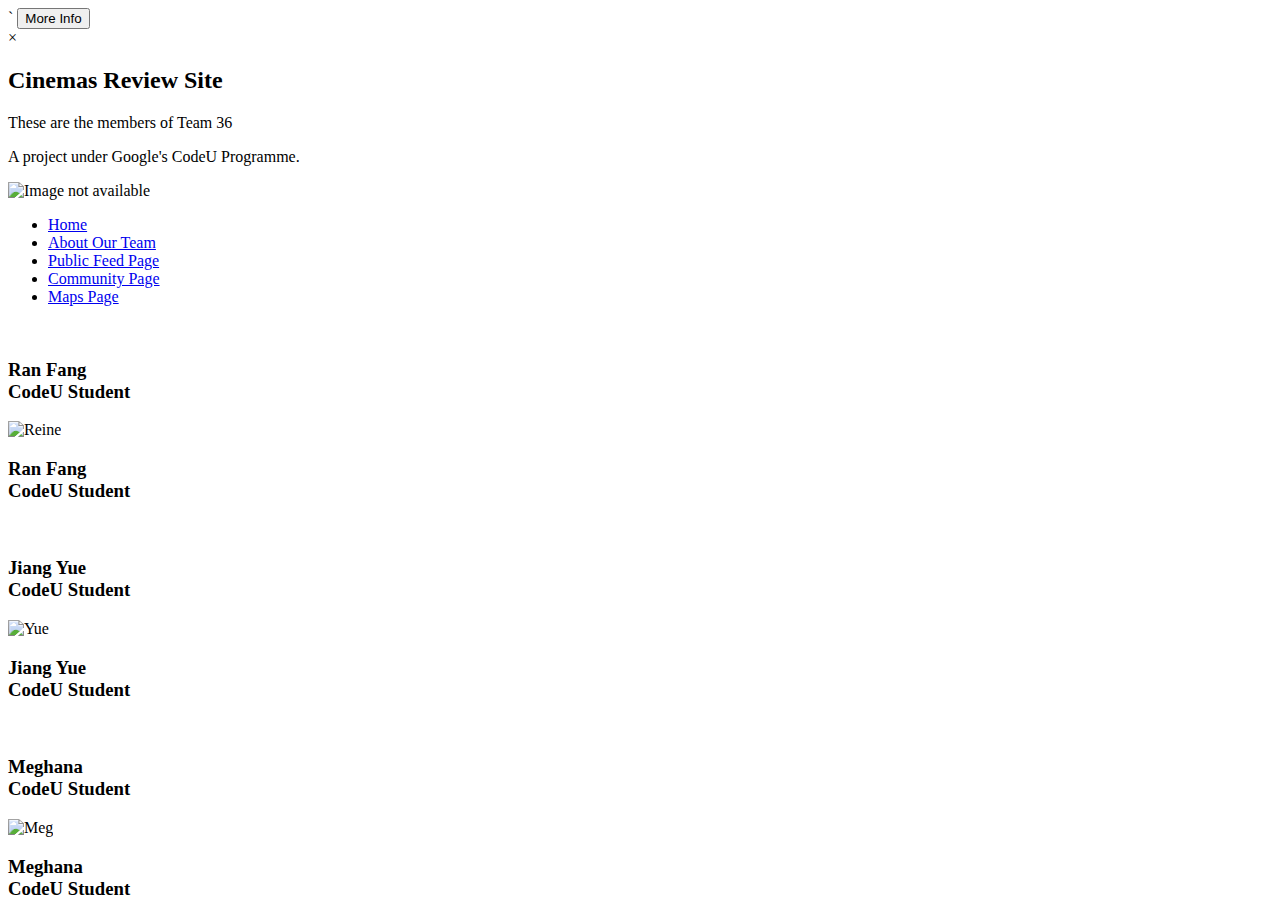
==== src/main/webapp/aboutus.html @ 1d0ca48d "changed UI of aboutus.html page" ====
<!--
Copyright 2019 Google Inc.

Licensed under the Apache License, Version 2.0 (the "License");
you may not use this file except in compliance with the License.
You may obtain a copy of the License at

    http://www.apache.org/licenses/LICENSE-2.0

Unless required by applicable law or agreed to in writing, software
distributed under the License is distributed on an "AS IS" BASIS,
WITHOUT WARRANTIES OR CONDITIONS OF ANY KIND, either express or implied.
See the License for the specific language governing permissions and
limitations under the License.
-->

<!DOCTYPE html>
<html>
<head>
  <meta charset="UTF-8">
  <title>About Us</title>
  <meta name="viewport" content="width=device-width, initial-scale=1, minimum-scale=1, maximum-scale=1">
  <link rel="stylesheet" type="text/css" href="/css/swiper.min.css">
  <link rel="stylesheet" type="text/css" href="/css/aboutus_style.css">
  <link rel="stylesheet" type="text/css" href="/css/moreInfo.css">
  <link rel="stylesheet" type="text/css" href="/css/navbar.css">
  <script type="text/javascript" src='js/main.js'></script>
  <script type = "text/javascript" src="/js/swiper.min.js"></script>
<!--  <script src="js/moreInfo-loader.js"></script>-->
  <!--<script src="js/membersSwiper.js"></script>-->`
</head>
<body>


  <button id="myBtn">More Info</button>
  <!-- The Modal -->
  <div id="myModal" class="modal">
    <!-- Modal content -->
    <div class="modal-content">
      <div class="modal-header">
        <span class="close">&times;</span>
        <h2>Cinemas Review Site</h2>
      </div>
      <div class="modal-body">
        <p>These are the members of Team 36</p>
        <p>A project under Google's CodeU Programme.</p>
      </div>
    </div>
  </div>
  <script src="js/moreInfo-loader.js"></script>

  <header>
    <img src="images/popcornIcon.png" alt="Image not available">
    <nav>
      <ul>
        <li><a href="/">Home</a></li>
        <li><a href="/aboutus.html">About Our Team</a></li>
        <li><a href="/feed.html">Public Feed Page</a></li>
        <li><a href="/community.html">Community Page</a></li>
        <li><a href="/maps.html">Maps Page</a></li>
      </ul>
    </nav>
  </header>
<!--<nav>
  <ul id="navigation">
    <li><a href="/">Home</a></li>
    <li><a href="/aboutus.html">About Our Team</a></li>
    <li><a href="/feed.html">Public Feed Page</a></li>
    <li><a href="/community.html">Community Page</a></li>
  </ul>
</nav>-->
<div class="swiper-container">
  <div class="swiper-wrapper">
    <div class="swiper-slide">
      <div class="imgBx">
        <img src="images/Reine_1.jpg" alt="">
      </div>
      <div class="details">
        <h3>Ran Fang<br><span>CodeU Student</span></h3>
      </div>
    </div>
    <div class="swiper-slide">
      <div class="imgBx">
        <img src="" alt="Reine">
      </div>
      <div class="details">
        <h3>Ran Fang<br><span>CodeU Student</span></h3>
      </div>
    </div>

    <div class="swiper-slide">
      <div class="imgBx">
        <img src="images/Ali_1.jpg" alt="">
      </div>
      <div class="details">
        <h3>Jiang Yue<br><span>CodeU Student</span></h3>
      </div>
    </div>
    <div class="swiper-slide">
      <div class="imgBx">
        <img src="" alt="Yue">
      </div>
      <div class="details">
        <h3>Jiang Yue<br><span>CodeU Student</span></h3>
      </div>
    </div>

    <div class="swiper-slide">
      <div class="imgBx">
        <img src="images/Meg_1.jpg" alt="">
      </div>
      <div class="details">
        <h3>Meghana<br><span>CodeU Student</span></h3>
      </div>
    </div>
    <div class="swiper-slide">
      <div class="imgBx">
        <img src="" alt="Meg">
      </div>
      <div class="details">
        <h3>Meghana<br><span>CodeU Student</span></h3>
      </div>
    </div>
  </div>

  <!-- Add Pagination -->
  <div class="swiper-pagination"></div>
</div>


<script>
  new Swiper('.swiper-container', {
    effect: 'coverflow',
    grabCursor: true,
    centeredSlides: true,
    slidesPerView: 'auto',
    coverflowEffect: {
      rotate: 50,
      stretch: 0,
      depth: 100,
      modifier: 1,
      slideShadows : true,
    },
    pagination: {
      el: '.swiper-pagination',
    },
  });
</script>
<!--<h1>About Our Team</h1>
<h2>Teammate A - Fang Ran (Reine)</h2>
<ul>
  <img src="./images/Reine.jpg" alt="Reine" width="200"
       height="200">
  <li>Summer Feelz: Excited but nervous</li>
  <li>Aspirational Hobby: To be able to write and express myself. </li>
  <li>Ask me About: Art and Music</li>
</ul>
<h2>Teammate B - Jiang Yue</h2>
<ul>
  <img src="./images/Ali.jpg" alt="Ali" width="200"
       height="200">
  <li>Summer Feelz: excited, happy and at ease</li>
  <li>Aspirational Hobby: playing guitar</li>
  <li>Ask me About: weiqi(go)</li>
</ul>
<h2>Teammate C Meghana Narayanan</h2>
<ul>
  <img src ="./images/Meghana.jpg" width="200" height="200">
  <li>Summer Feelz: Motivated, excited, productive</li>
  <li>Aspirational Hobby: Trekking in the Himalayas</li>
  <li>Ask me About: Vegetarianism</li>
</ul>-->
</body>
</html>
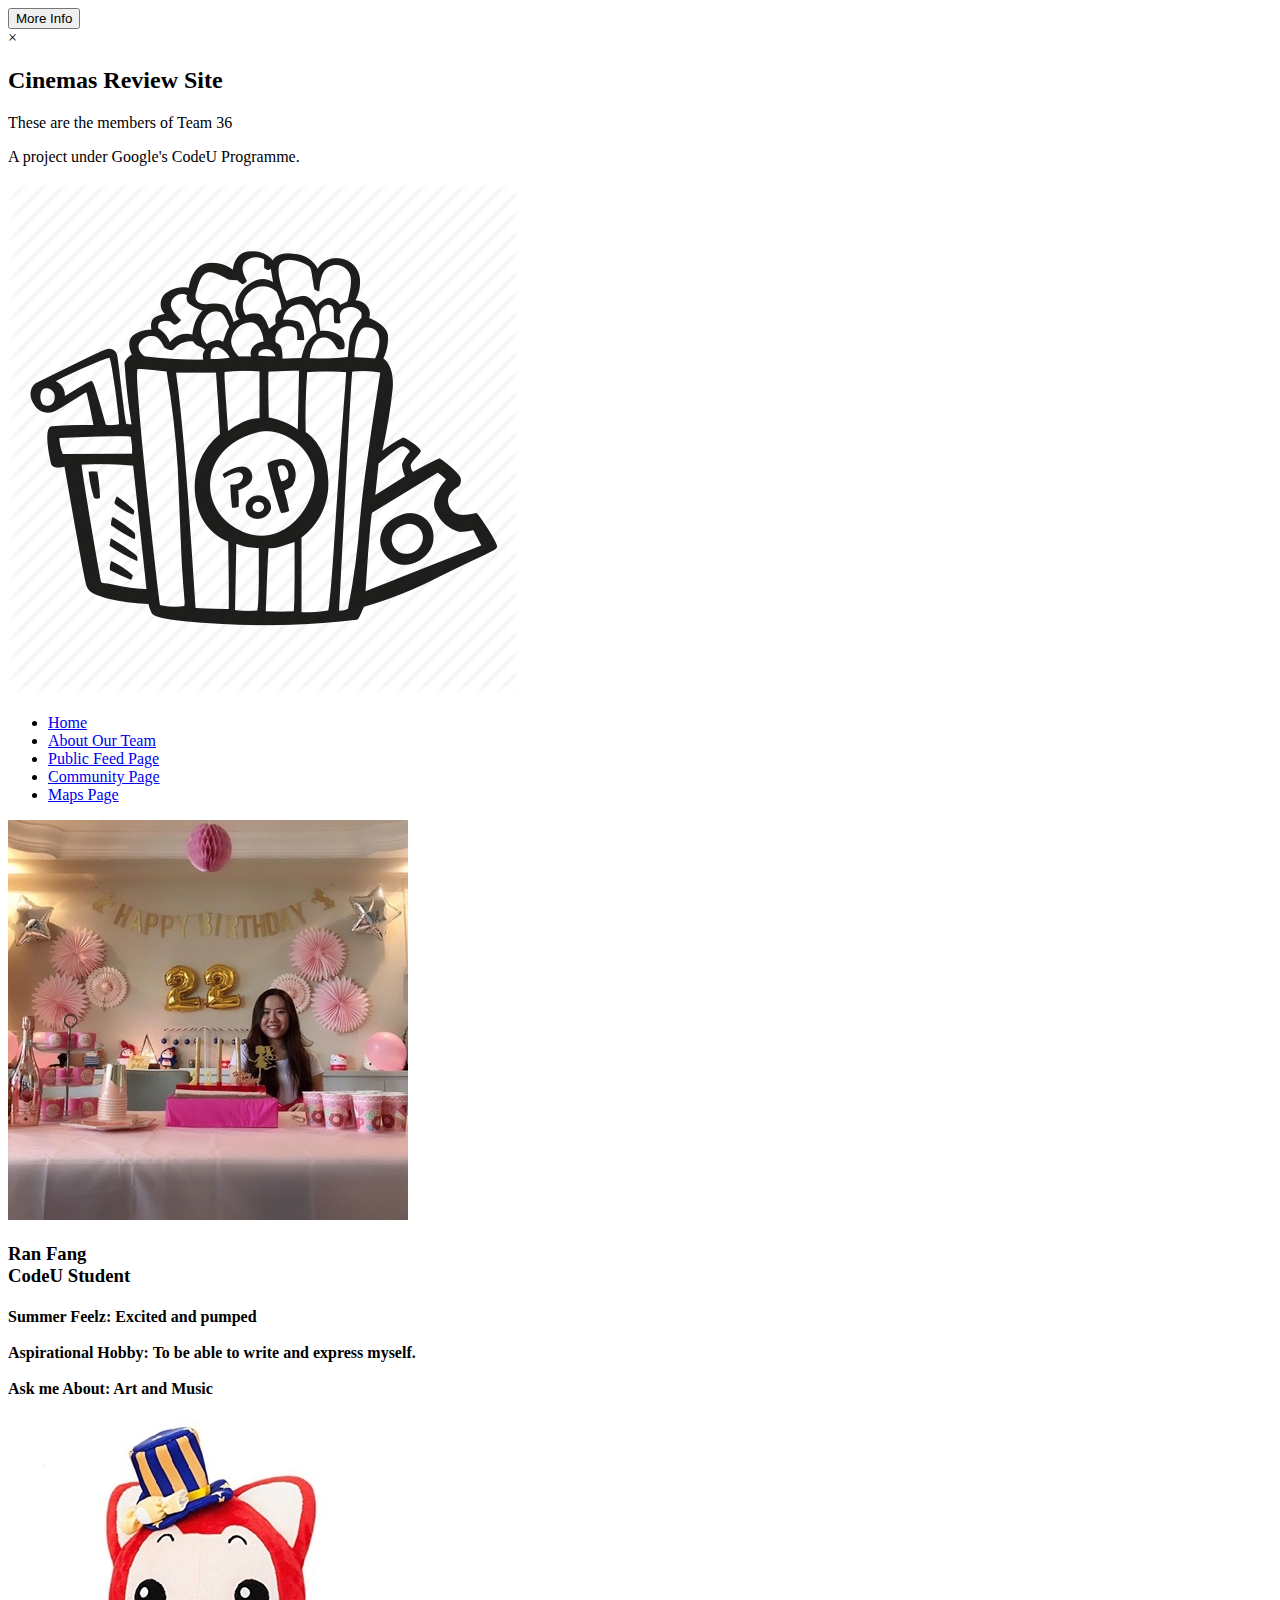
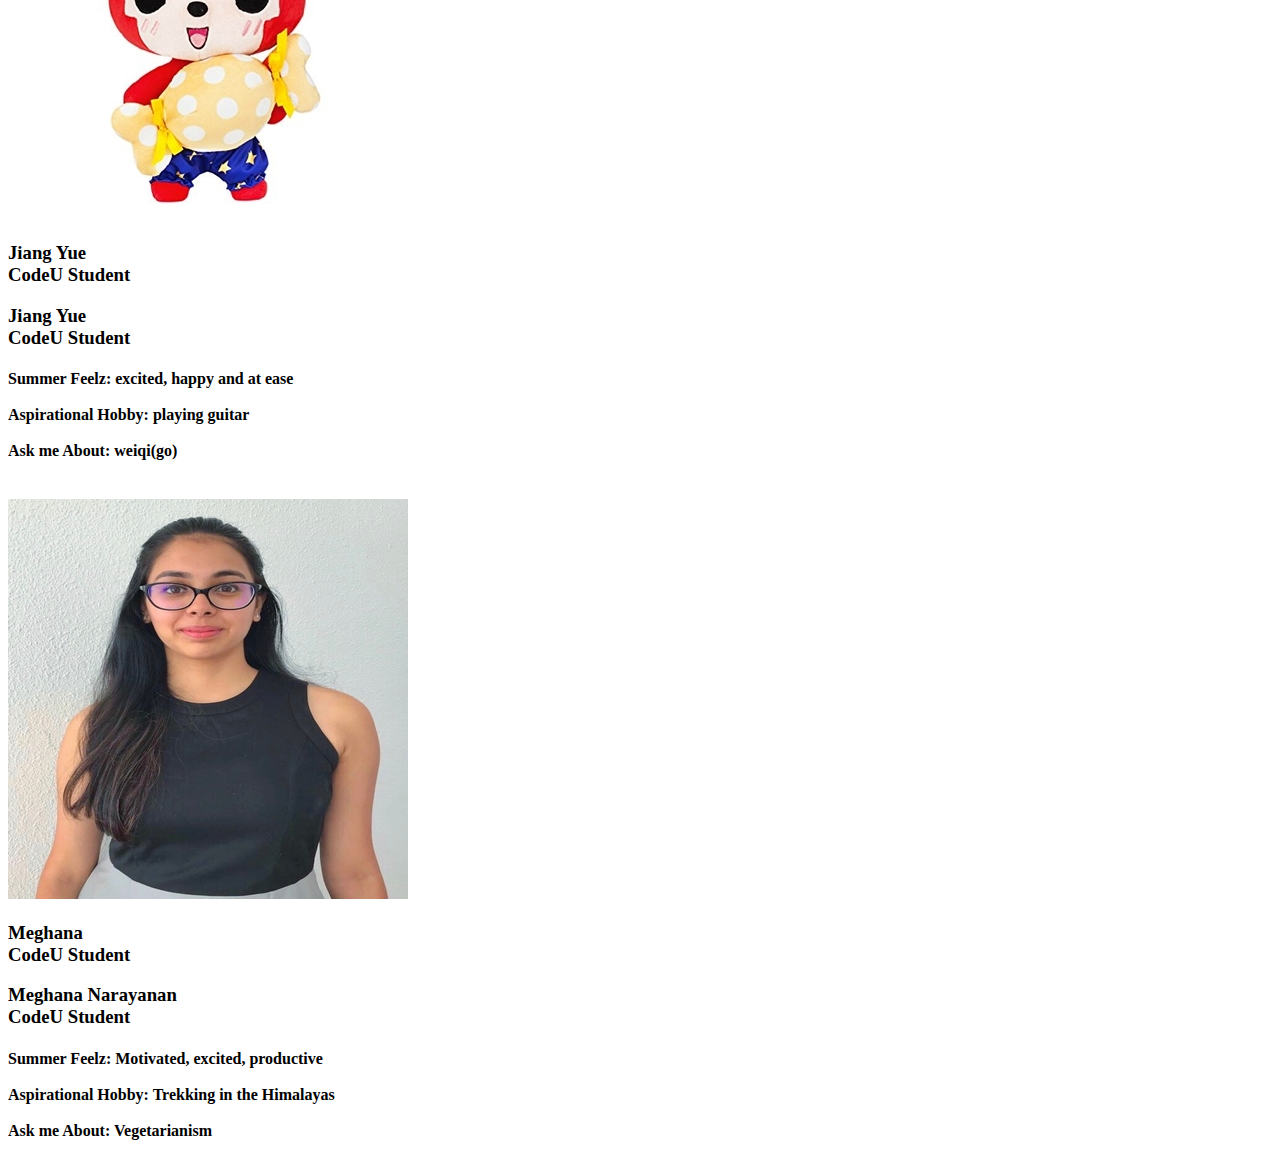
==== commit c545f6fa: "Merge branch 'master' into ReineUI-maps" ====
--- a/src/main/webapp/aboutus.html
+++ b/src/main/webapp/aboutus.html
@@ -26,8 +26,6 @@
   <link rel="stylesheet" type="text/css" href="/css/navbar.css">
   <script type="text/javascript" src='js/main.js'></script>
   <script type = "text/javascript" src="/js/swiper.min.js"></script>
-<!--  <script src="js/moreInfo-loader.js"></script>-->
-  <!--<script src="js/membersSwiper.js"></script>-->`
 </head>
 <body>
 
@@ -61,114 +59,89 @@
       </ul>
     </nav>
   </header>
-<!--<nav>
-  <ul id="navigation">
-    <li><a href="/">Home</a></li>
-    <li><a href="/aboutus.html">About Our Team</a></li>
-    <li><a href="/feed.html">Public Feed Page</a></li>
-    <li><a href="/community.html">Community Page</a></li>
-  </ul>
-</nav>-->
-<div class="swiper-container">
-  <div class="swiper-wrapper">
-    <div class="swiper-slide">
-      <div class="imgBx">
-        <img src="images/Reine_1.jpg" alt="">
+
+  <div class="swiper-container">
+    <div class="swiper-wrapper">
+      <div class="swiper-slide">
+        <div class="imgBx">
+          <img src="images/Reine_1.jpg" alt="">
+        </div><!--
+        <div class="details">
+          <h3>Ran Fang<br><span>CodeU Student</span></h3>
+        </div>-->
       </div>
-      <div class="details">
-        <h3>Ran Fang<br><span>CodeU Student</span></h3>
+      <div class="swiper-slide">
+        <div class="details">
+          <h3 class="myHeader">Ran Fang<br><span>CodeU Student</span></h3>
+          <h4 class="myInfo">
+            <li>Summer Feelz: Excited and pumped</li><br>
+            <li>Aspirational Hobby: To be able to write and express myself. </li><br>
+            <li>Ask me About: Art and Music</li>
+          </h4>
+        </div>
       </div>
-    </div>
-    <div class="swiper-slide">
-      <div class="imgBx">
-        <img src="" alt="Reine">
+
+      <div class="swiper-slide">
+        <div class="imgBx">
+          <img src="images/Ali_1.jpg" alt="">
+        </div>
+        <div class="details">
+          <h3>Jiang Yue<br><span>CodeU Student</span></h3>
+        </div>
       </div>
-      <div class="details">
-        <h3>Ran Fang<br><span>CodeU Student</span></h3>
+      <div class="swiper-slide">
+        <div class="details">
+          <h3 class="myHeader">Jiang Yue<br><span>CodeU Student</span></h3>
+          <h4 class="myInfo">
+            <li>Summer Feelz: excited, happy and at ease</li><br>
+            <li>Aspirational Hobby: playing guitar</li><br>
+            <li>Ask me About: weiqi(go)</li><br>
+          </h4>
+        </div>
+      </div>
+
+      <div class="swiper-slide">
+        <div class="imgBx">
+          <img src="images/Meg_1.jpg" alt="">
+        </div>
+        <div class="details">
+          <h3>Meghana<br><span>CodeU Student</span></h3>
+        </div>
+      </div>
+      <div class="swiper-slide">
+        <div class="details">
+          <h3 class="myHeader">Meghana Narayanan<br><span>CodeU Student</span></h3>
+          <h4 class="myInfo">
+            <li>Summer Feelz: Motivated, excited, productive</li><br>
+            <li>Aspirational Hobby: Trekking in the Himalayas</li><br>
+            <li>Ask me About: Vegetarianism</li>
+          </h4>
+        </div>
       </div>
     </div>
 
-    <div class="swiper-slide">
-      <div class="imgBx">
-        <img src="images/Ali_1.jpg" alt="">
-      </div>
-      <div class="details">
-        <h3>Jiang Yue<br><span>CodeU Student</span></h3>
-      </div>
-    </div>
-    <div class="swiper-slide">
-      <div class="imgBx">
-        <img src="" alt="Yue">
-      </div>
-      <div class="details">
-        <h3>Jiang Yue<br><span>CodeU Student</span></h3>
-      </div>
-    </div>
-
-    <div class="swiper-slide">
-      <div class="imgBx">
-        <img src="images/Meg_1.jpg" alt="">
-      </div>
-      <div class="details">
-        <h3>Meghana<br><span>CodeU Student</span></h3>
-      </div>
-    </div>
-    <div class="swiper-slide">
-      <div class="imgBx">
-        <img src="" alt="Meg">
-      </div>
-      <div class="details">
-        <h3>Meghana<br><span>CodeU Student</span></h3>
-      </div>
-    </div>
+    <!-- Add Pagination -->
+    <div class="swiper-pagination"></div>
   </div>
 
-  <!-- Add Pagination -->
-  <div class="swiper-pagination"></div>
-</div>
 
-
-<script>
-  new Swiper('.swiper-container', {
-    effect: 'coverflow',
-    grabCursor: true,
-    centeredSlides: true,
-    slidesPerView: 'auto',
-    coverflowEffect: {
-      rotate: 50,
-      stretch: 0,
-      depth: 100,
-      modifier: 1,
-      slideShadows : true,
-    },
-    pagination: {
-      el: '.swiper-pagination',
-    },
-  });
-</script>
-<!--<h1>About Our Team</h1>
-<h2>Teammate A - Fang Ran (Reine)</h2>
-<ul>
-  <img src="./images/Reine.jpg" alt="Reine" width="200"
-       height="200">
-  <li>Summer Feelz: Excited but nervous</li>
-  <li>Aspirational Hobby: To be able to write and express myself. </li>
-  <li>Ask me About: Art and Music</li>
-</ul>
-<h2>Teammate B - Jiang Yue</h2>
-<ul>
-  <img src="./images/Ali.jpg" alt="Ali" width="200"
-       height="200">
-  <li>Summer Feelz: excited, happy and at ease</li>
-  <li>Aspirational Hobby: playing guitar</li>
-  <li>Ask me About: weiqi(go)</li>
-</ul>
-<h2>Teammate C Meghana Narayanan</h2>
-<ul>
-  <img src ="./images/Meghana.jpg" width="200" height="200">
-  <li>Summer Feelz: Motivated, excited, productive</li>
-  <li>Aspirational Hobby: Trekking in the Himalayas</li>
-  <li>Ask me About: Vegetarianism</li>
-</ul>-->
+  <script>
+    new Swiper('.swiper-container', {
+      effect: 'coverflow',
+      grabCursor: true,
+      centeredSlides: true,
+      slidesPerView: 'auto',
+      coverflowEffect: {
+        rotate: 50,
+        stretch: 0,
+        depth: 100,
+        modifier: 1,
+        slideShadows : true,
+      },
+      pagination: {
+        el: '.swiper-pagination',
+      },
+    });
+  </script>
 </body>
 </html>
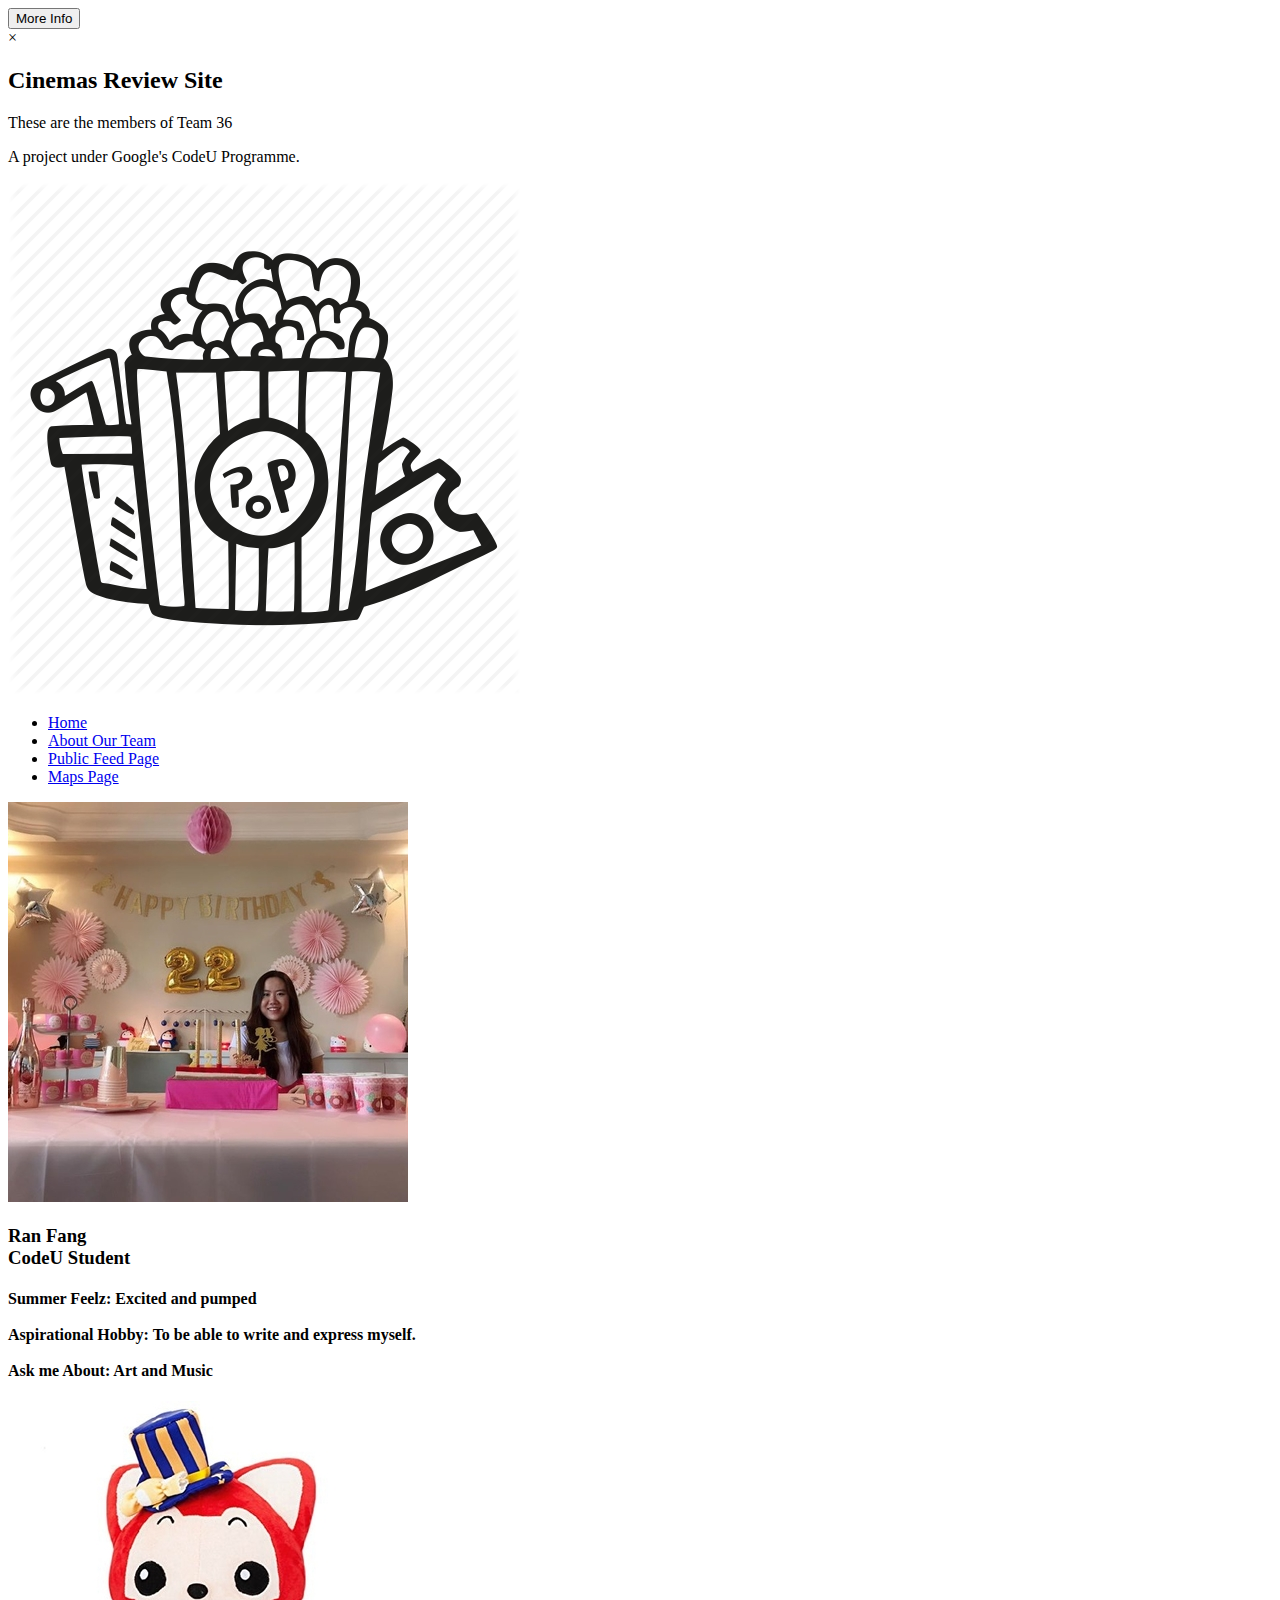
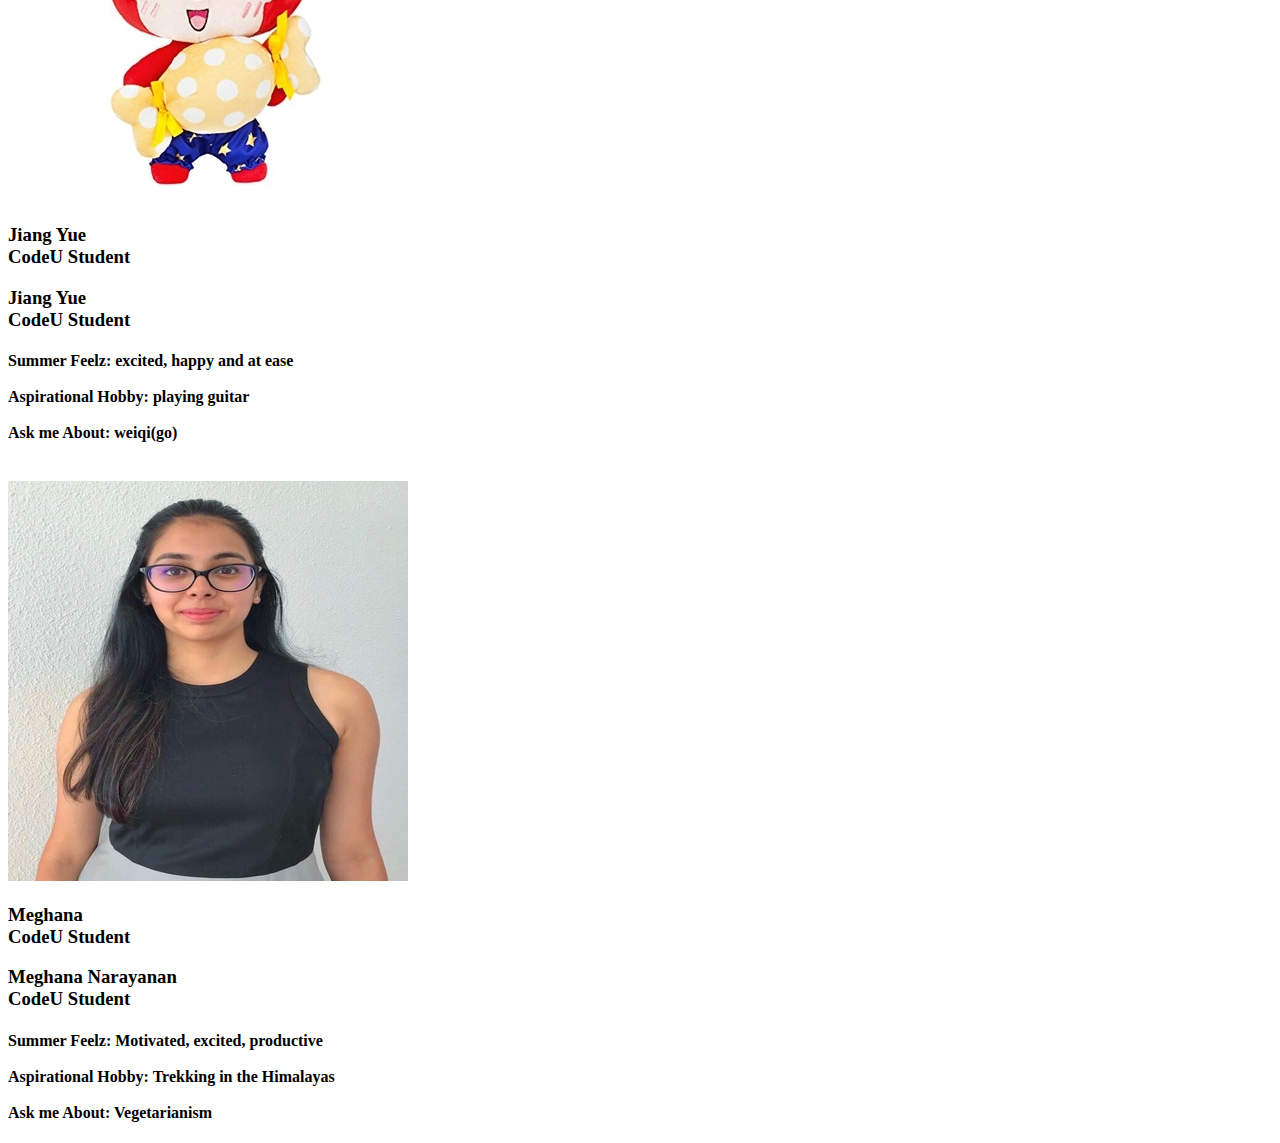
==== commit 0497c29d: "codes clean up" ====
--- a/src/main/webapp/aboutus.html
+++ b/src/main/webapp/aboutus.html
@@ -13,7 +13,6 @@
 See the License for the specific language governing permissions and
 limitations under the License.
 -->
-
 <!DOCTYPE html>
 <html>
 <head>
@@ -31,9 +30,7 @@
 
 
   <button id="myBtn">More Info</button>
-  <!-- The Modal -->
   <div id="myModal" class="modal">
-    <!-- Modal content -->
     <div class="modal-content">
       <div class="modal-header">
         <span class="close">&times;</span>
@@ -54,7 +51,6 @@
         <li><a href="/">Home</a></li>
         <li><a href="/aboutus.html">About Our Team</a></li>
         <li><a href="/feed.html">Public Feed Page</a></li>
-        <li><a href="/community.html">Community Page</a></li>
         <li><a href="/maps.html">Maps Page</a></li>
       </ul>
     </nav>
@@ -64,11 +60,8 @@
     <div class="swiper-wrapper">
       <div class="swiper-slide">
         <div class="imgBx">
-          <img src="images/Reine_1.jpg" alt="">
-        </div><!--
-        <div class="details">
-          <h3>Ran Fang<br><span>CodeU Student</span></h3>
-        </div>-->
+          <img src="images/Reine_1.jpg" alt="" class="memberImg">
+        </div>
       </div>
       <div class="swiper-slide">
         <div class="details">
@@ -83,7 +76,7 @@
 
       <div class="swiper-slide">
         <div class="imgBx">
-          <img src="images/Ali_1.jpg" alt="">
+          <img src="images/Ali_1.jpg" alt="" class="memberImg">
         </div>
         <div class="details">
           <h3>Jiang Yue<br><span>CodeU Student</span></h3>
@@ -102,7 +95,7 @@
 
       <div class="swiper-slide">
         <div class="imgBx">
-          <img src="images/Meg_1.jpg" alt="">
+          <img src="images/Meg_1.jpg" alt="" class="memberImg">
         </div>
         <div class="details">
           <h3>Meghana<br><span>CodeU Student</span></h3>
@@ -119,11 +112,9 @@
         </div>
       </div>
     </div>
-
     <!-- Add Pagination -->
     <div class="swiper-pagination"></div>
   </div>
-
 
   <script>
     new Swiper('.swiper-container', {
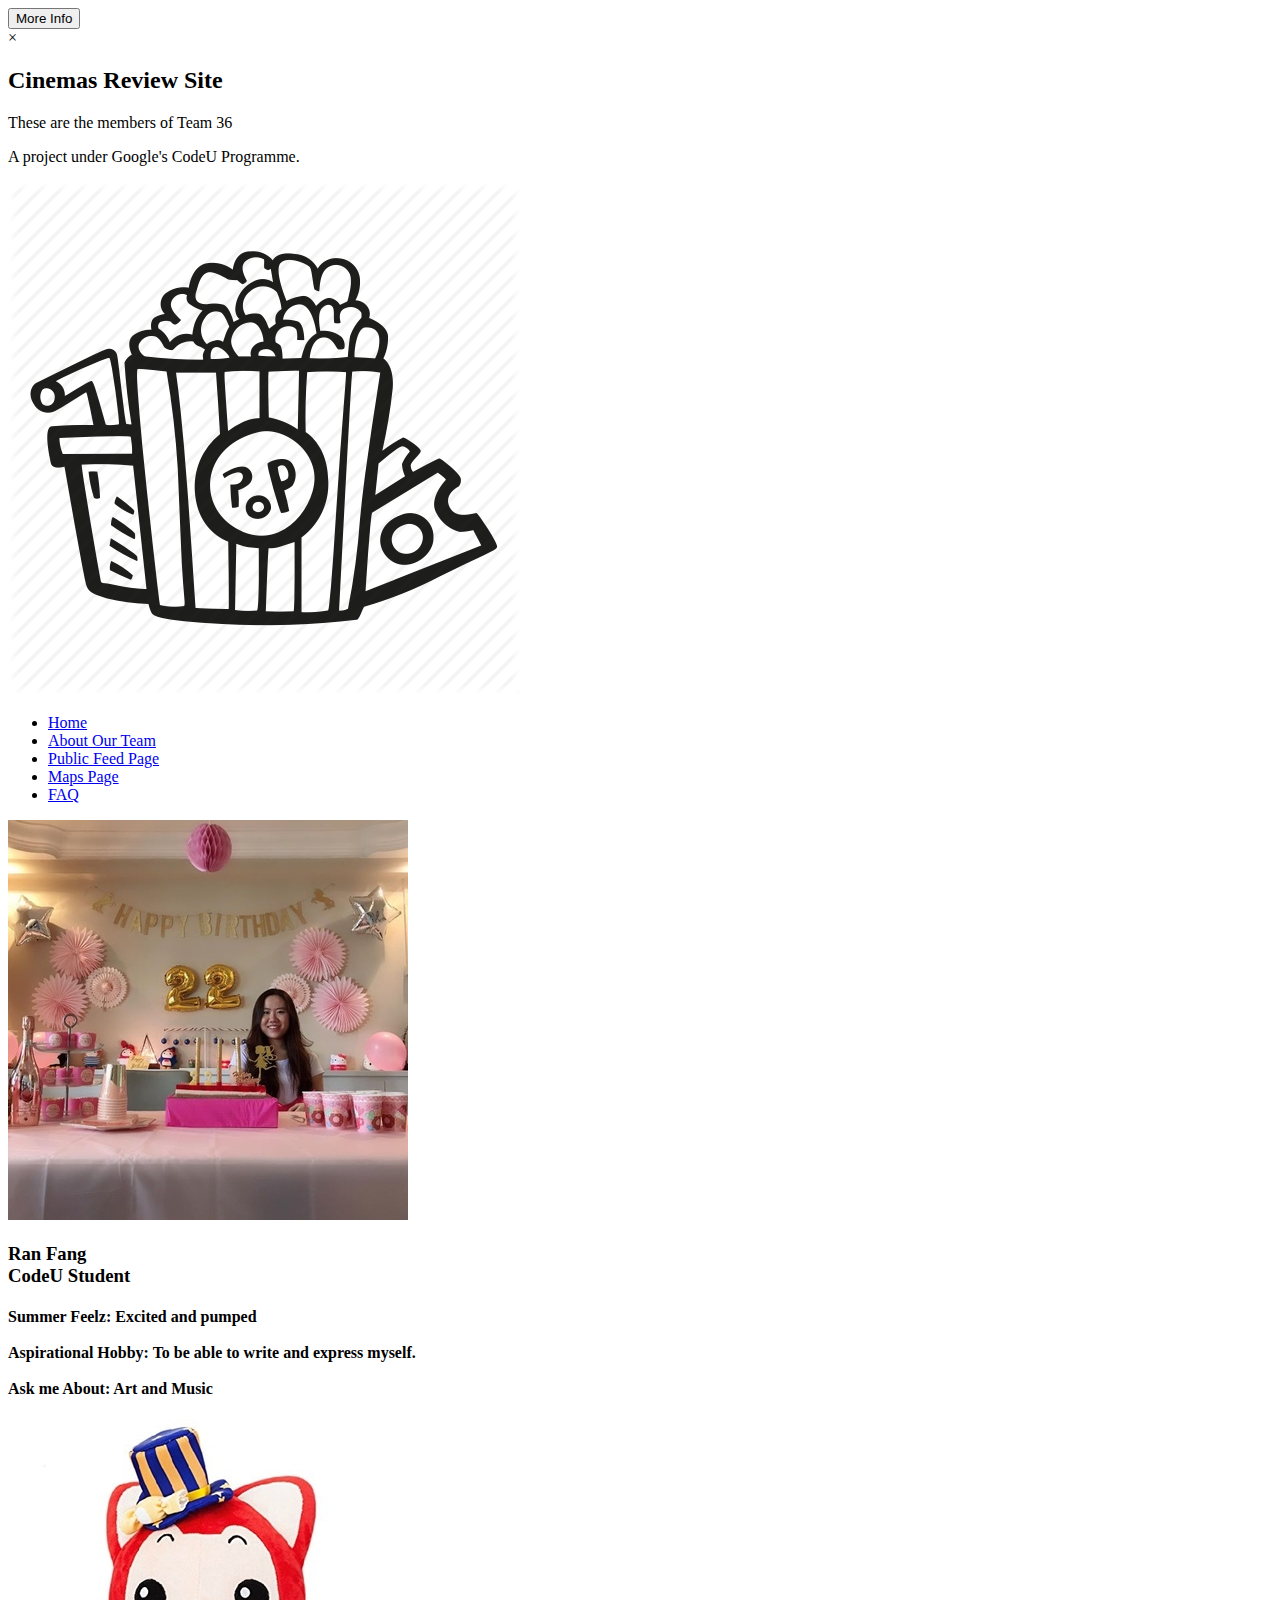
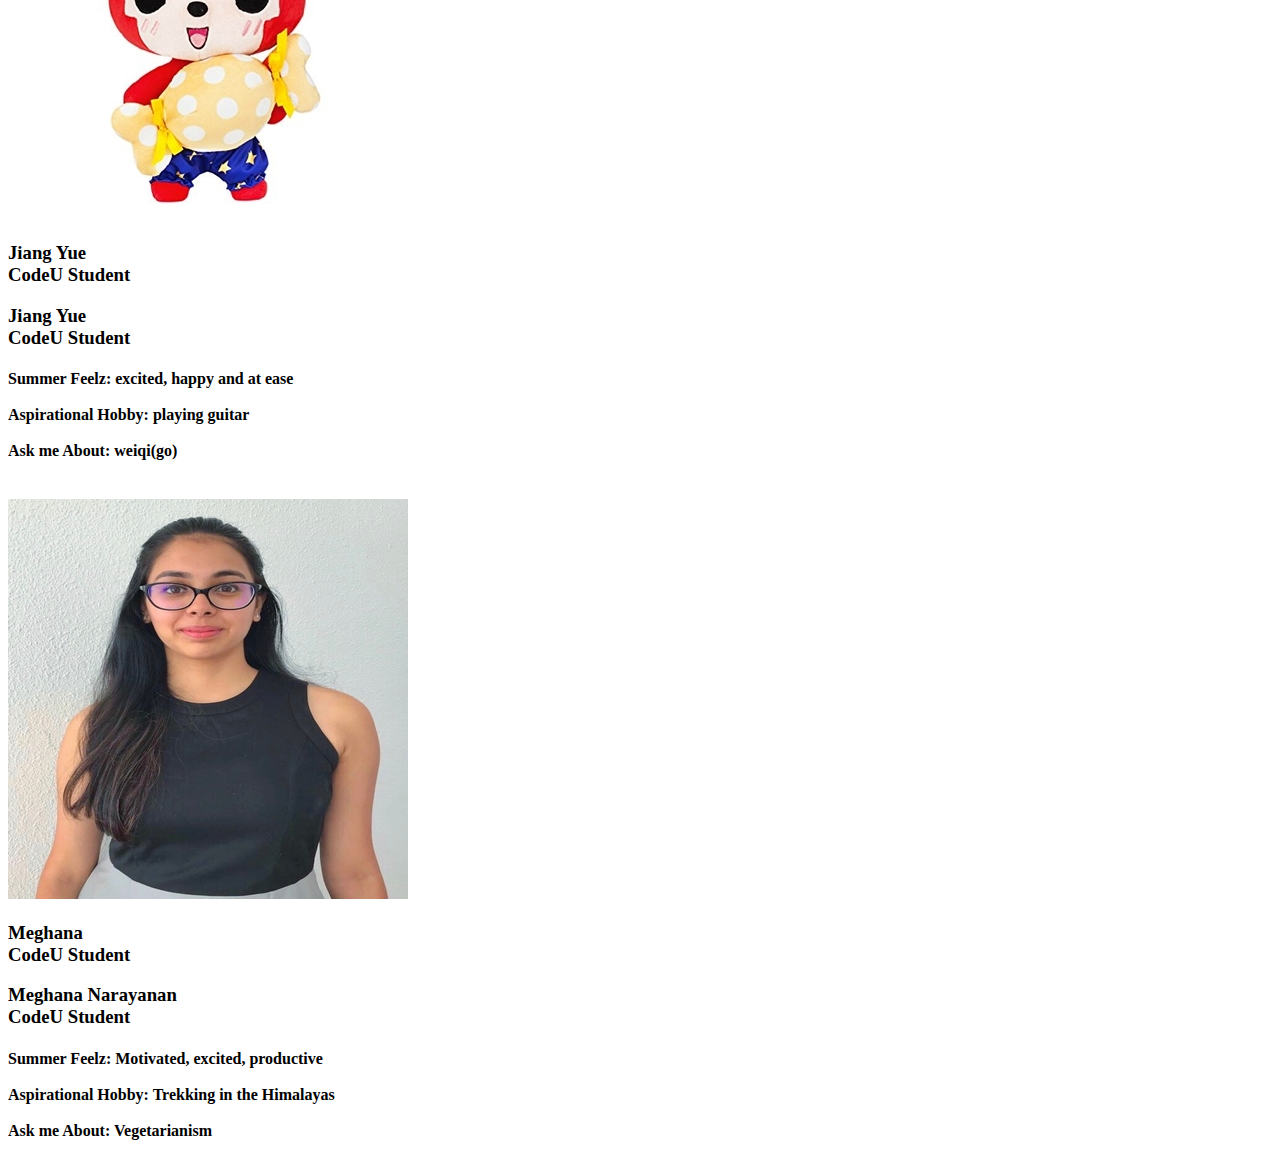
==== commit 5ce242f4: "styling faq page" ====
--- a/src/main/webapp/aboutus.html
+++ b/src/main/webapp/aboutus.html
@@ -15,124 +15,128 @@
 -->
 <!DOCTYPE html>
 <html>
+
 <head>
-  <meta charset="UTF-8">
-  <title>About Us</title>
-  <meta name="viewport" content="width=device-width, initial-scale=1, minimum-scale=1, maximum-scale=1">
-  <link rel="stylesheet" type="text/css" href="/css/swiper.min.css">
-  <link rel="stylesheet" type="text/css" href="/css/aboutus_style.css">
-  <link rel="stylesheet" type="text/css" href="/css/moreInfo.css">
-  <link rel="stylesheet" type="text/css" href="/css/navbar.css">
-  <script type="text/javascript" src='js/main.js'></script>
-  <script type = "text/javascript" src="/js/swiper.min.js"></script>
+    <meta charset="UTF-8">
+    <title>About Us</title>
+    <meta name="viewport" content="width=device-width, initial-scale=1, minimum-scale=1, maximum-scale=1">
+    <link rel="stylesheet" type="text/css" href="/css/swiper.min.css">
+    <link rel="stylesheet" type="text/css" href="/css/aboutus_style.css">
+    <link rel="stylesheet" type="text/css" href="/css/moreInfo.css">
+    <link rel="stylesheet" type="text/css" href="/css/navbar.css">
+    <script type="text/javascript" src='js/main.js'></script>
+    <script type="text/javascript" src="/js/swiper.min.js"></script>
 </head>
+
 <body>
 
 
-  <button id="myBtn">More Info</button>
-  <div id="myModal" class="modal">
-    <div class="modal-content">
-      <div class="modal-header">
-        <span class="close">&times;</span>
-        <h2>Cinemas Review Site</h2>
-      </div>
-      <div class="modal-body">
-        <p>These are the members of Team 36</p>
-        <p>A project under Google's CodeU Programme.</p>
-      </div>
+    <button id="myBtn">More Info</button>
+    <div id="myModal" class="modal">
+        <div class="modal-content">
+            <div class="modal-header">
+                <span class="close">&times;</span>
+                <h2>Cinemas Review Site</h2>
+            </div>
+            <div class="modal-body">
+                <p>These are the members of Team 36</p>
+                <p>A project under Google's CodeU Programme.</p>
+            </div>
+        </div>
     </div>
-  </div>
-  <script src="js/moreInfo-loader.js"></script>
+    <script src="js/moreInfo-loader.js"></script>
 
-  <header>
-    <img src="images/popcornIcon.png" alt="Image not available">
-    <nav>
-      <ul>
-        <li><a href="/">Home</a></li>
-        <li><a href="/aboutus.html">About Our Team</a></li>
-        <li><a href="/feed.html">Public Feed Page</a></li>
-        <li><a href="/maps.html">Maps Page</a></li>
-      </ul>
-    </nav>
-  </header>
+    <header>
+        <img src="images/popcornIcon.png" alt="Image not available">
+        <nav>
+            <ul>
+                <li><a href="/">Home</a></li>
+                <li><a href="/aboutus.html">About Our Team</a></li>
+                <li><a href="/feed.html">Public Feed Page</a></li>
+                <li><a href="/maps.html">Maps Page</a></li>
+                <li><a href="/faq.html">FAQ</a></li>
+            </ul>
+        </nav>
+    </header>
 
-  <div class="swiper-container">
-    <div class="swiper-wrapper">
-      <div class="swiper-slide">
-        <div class="imgBx">
-          <img src="images/Reine_1.jpg" alt="" class="memberImg">
+    <div class="swiper-container">
+        <div class="swiper-wrapper">
+            <div class="swiper-slide">
+                <div class="imgBx">
+                    <img src="images/Reine_1.jpg" alt="" class="memberImg">
+                </div>
+            </div>
+            <div class="swiper-slide">
+                <div class="details">
+                    <h3 class="myHeader">Ran Fang<br><span>CodeU Student</span></h3>
+                    <h4 class="myInfo">
+                        <li>Summer Feelz: Excited and pumped</li><br>
+                        <li>Aspirational Hobby: To be able to write and express myself. </li><br>
+                        <li>Ask me About: Art and Music</li>
+                    </h4>
+                </div>
+            </div>
+
+            <div class="swiper-slide">
+                <div class="imgBx">
+                    <img src="images/Ali_1.jpg" alt="" class="memberImg">
+                </div>
+                <div class="details">
+                    <h3>Jiang Yue<br><span>CodeU Student</span></h3>
+                </div>
+            </div>
+            <div class="swiper-slide">
+                <div class="details">
+                    <h3 class="myHeader">Jiang Yue<br><span>CodeU Student</span></h3>
+                    <h4 class="myInfo">
+                        <li>Summer Feelz: excited, happy and at ease</li><br>
+                        <li>Aspirational Hobby: playing guitar</li><br>
+                        <li>Ask me About: weiqi(go)</li><br>
+                    </h4>
+                </div>
+            </div>
+
+            <div class="swiper-slide">
+                <div class="imgBx">
+                    <img src="images/Meg_1.jpg" alt="" class="memberImg">
+                </div>
+                <div class="details">
+                    <h3>Meghana<br><span>CodeU Student</span></h3>
+                </div>
+            </div>
+            <div class="swiper-slide">
+                <div class="details">
+                    <h3 class="myHeader">Meghana Narayanan<br><span>CodeU Student</span></h3>
+                    <h4 class="myInfo">
+                        <li>Summer Feelz: Motivated, excited, productive</li><br>
+                        <li>Aspirational Hobby: Trekking in the Himalayas</li><br>
+                        <li>Ask me About: Vegetarianism</li>
+                    </h4>
+                </div>
+            </div>
         </div>
-      </div>
-      <div class="swiper-slide">
-        <div class="details">
-          <h3 class="myHeader">Ran Fang<br><span>CodeU Student</span></h3>
-          <h4 class="myInfo">
-            <li>Summer Feelz: Excited and pumped</li><br>
-            <li>Aspirational Hobby: To be able to write and express myself. </li><br>
-            <li>Ask me About: Art and Music</li>
-          </h4>
-        </div>
-      </div>
+        <!-- Add Pagination -->
+        <div class="swiper-pagination"></div>
+    </div>
 
-      <div class="swiper-slide">
-        <div class="imgBx">
-          <img src="images/Ali_1.jpg" alt="" class="memberImg">
-        </div>
-        <div class="details">
-          <h3>Jiang Yue<br><span>CodeU Student</span></h3>
-        </div>
-      </div>
-      <div class="swiper-slide">
-        <div class="details">
-          <h3 class="myHeader">Jiang Yue<br><span>CodeU Student</span></h3>
-          <h4 class="myInfo">
-            <li>Summer Feelz: excited, happy and at ease</li><br>
-            <li>Aspirational Hobby: playing guitar</li><br>
-            <li>Ask me About: weiqi(go)</li><br>
-          </h4>
-        </div>
-      </div>
+    <script>
+        new Swiper('.swiper-container', {
+            effect: 'coverflow',
+            grabCursor: true,
+            centeredSlides: true,
+            slidesPerView: 'auto',
+            coverflowEffect: {
+                rotate: 50,
+                stretch: 0,
+                depth: 100,
+                modifier: 1,
+                slideShadows: true,
+            },
+            pagination: {
+                el: '.swiper-pagination',
+            },
+        });
+    </script>
+</body>
 
-      <div class="swiper-slide">
-        <div class="imgBx">
-          <img src="images/Meg_1.jpg" alt="" class="memberImg">
-        </div>
-        <div class="details">
-          <h3>Meghana<br><span>CodeU Student</span></h3>
-        </div>
-      </div>
-      <div class="swiper-slide">
-        <div class="details">
-          <h3 class="myHeader">Meghana Narayanan<br><span>CodeU Student</span></h3>
-          <h4 class="myInfo">
-            <li>Summer Feelz: Motivated, excited, productive</li><br>
-            <li>Aspirational Hobby: Trekking in the Himalayas</li><br>
-            <li>Ask me About: Vegetarianism</li>
-          </h4>
-        </div>
-      </div>
-    </div>
-    <!-- Add Pagination -->
-    <div class="swiper-pagination"></div>
-  </div>
-
-  <script>
-    new Swiper('.swiper-container', {
-      effect: 'coverflow',
-      grabCursor: true,
-      centeredSlides: true,
-      slidesPerView: 'auto',
-      coverflowEffect: {
-        rotate: 50,
-        stretch: 0,
-        depth: 100,
-        modifier: 1,
-        slideShadows : true,
-      },
-      pagination: {
-        el: '.swiper-pagination',
-      },
-    });
-  </script>
-</body>
-</html>
+</html>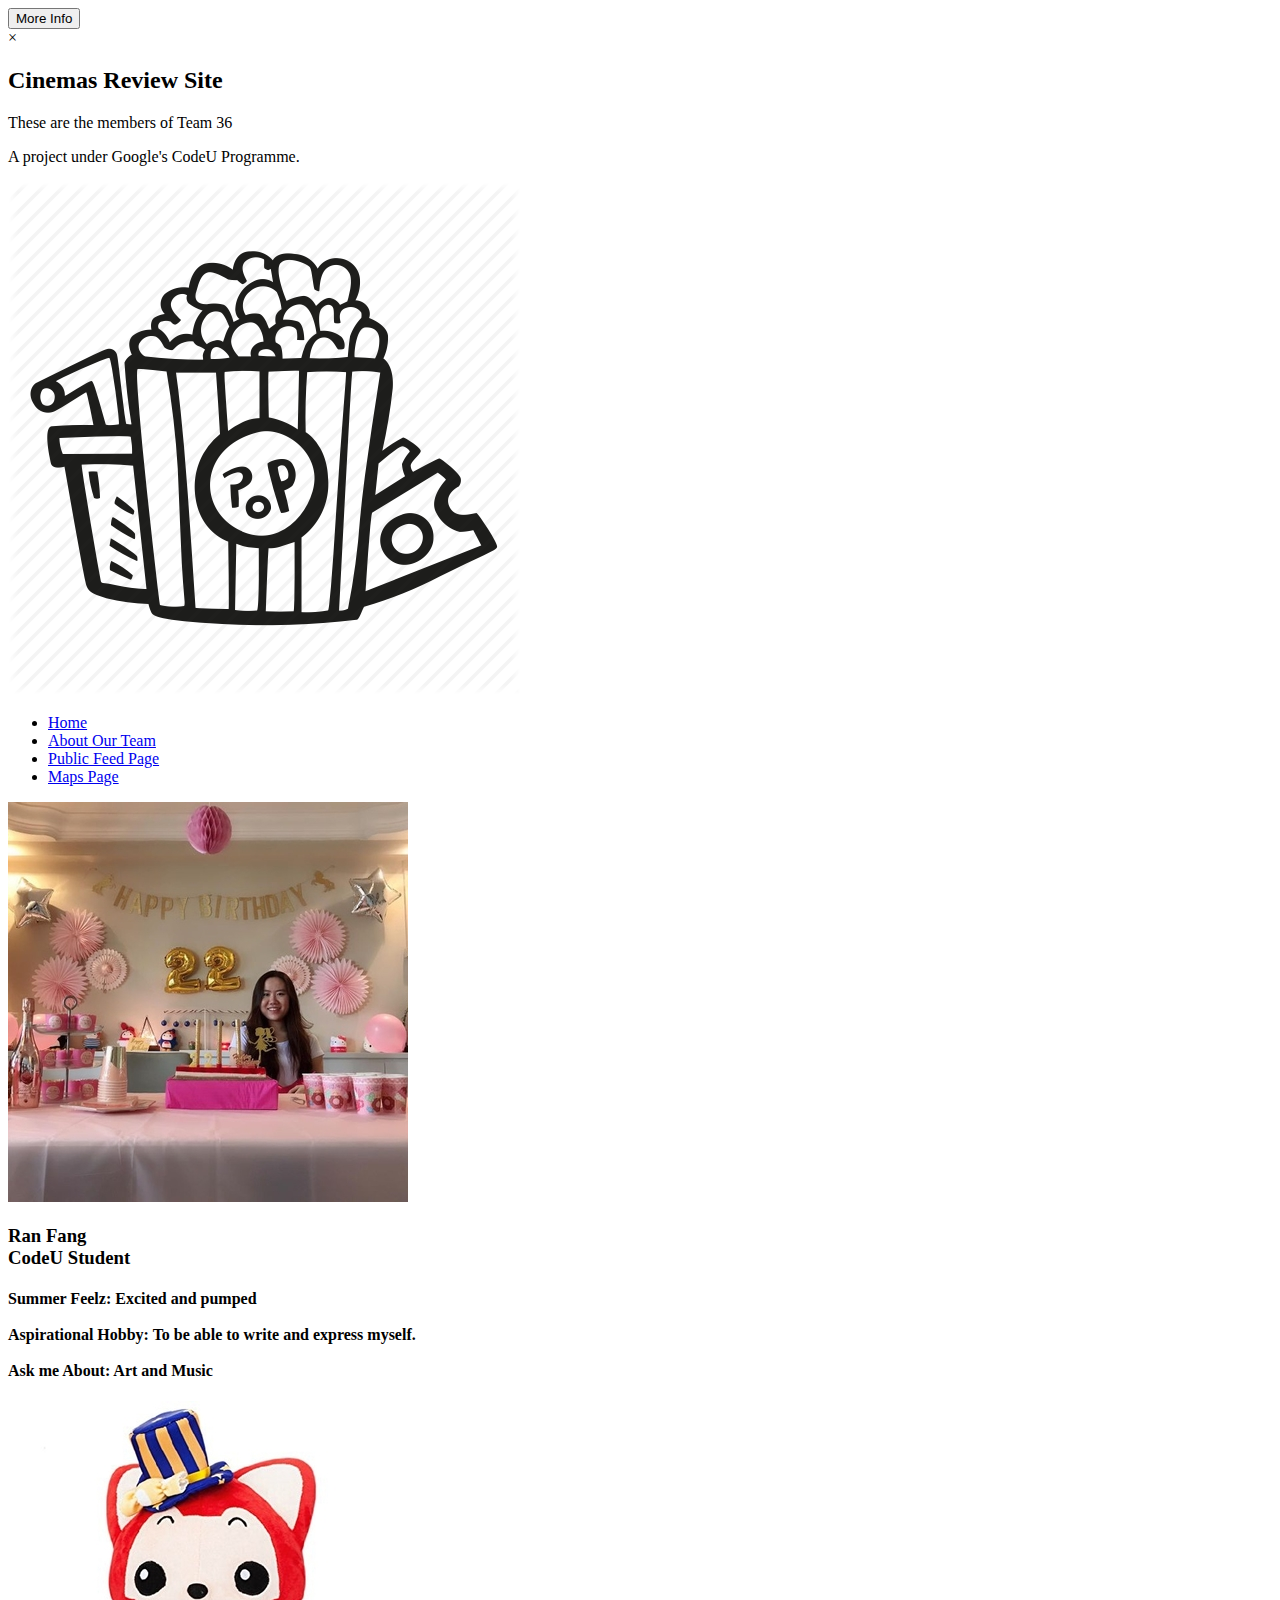
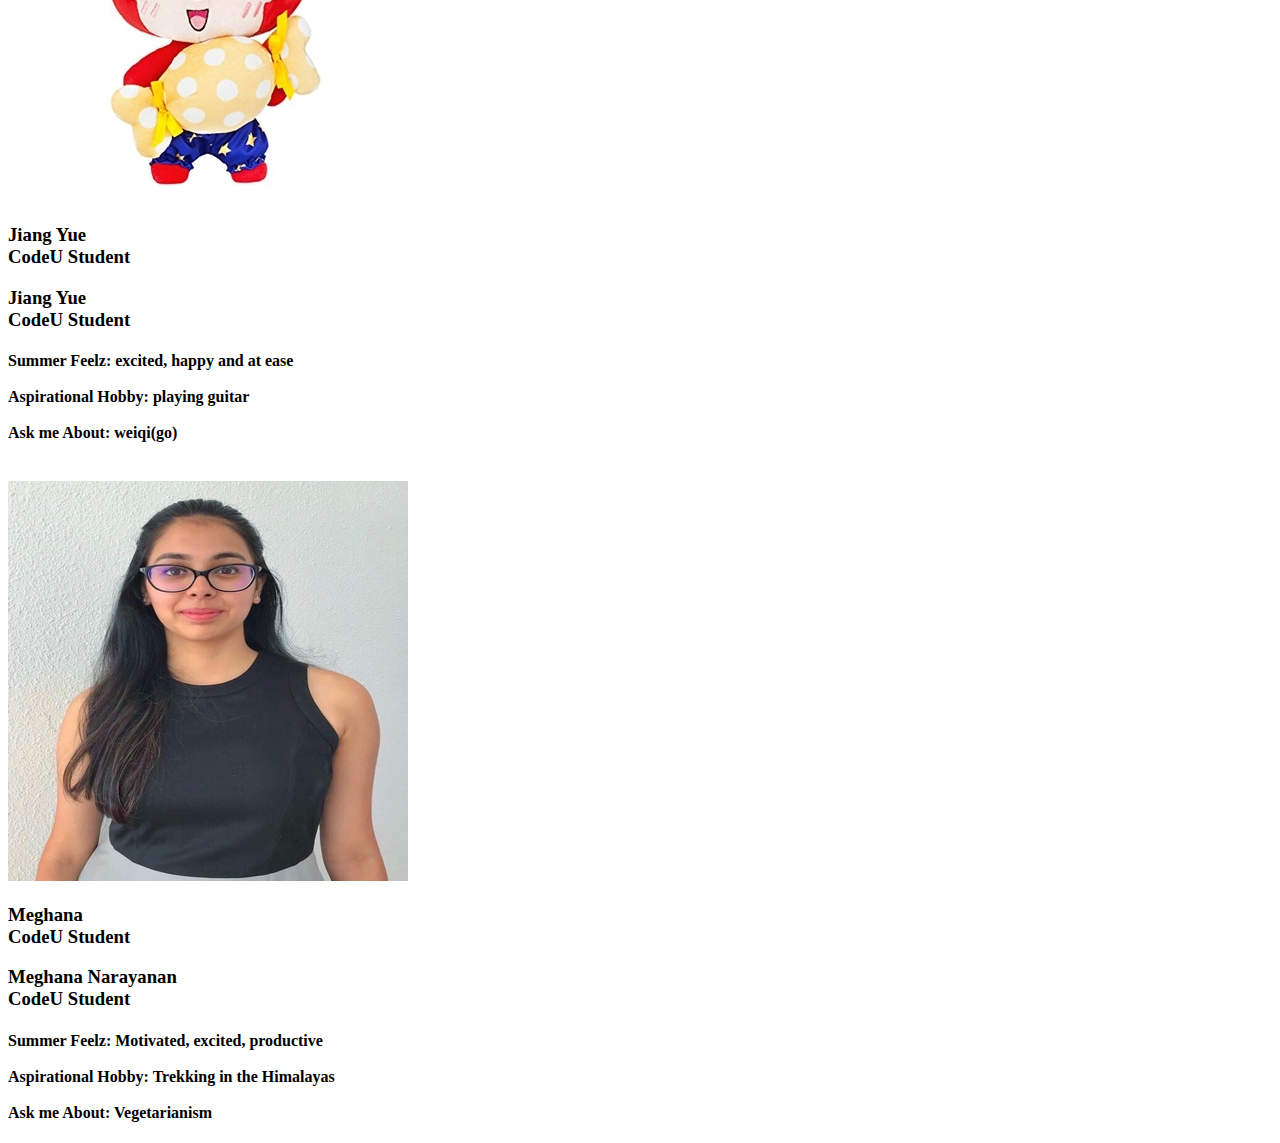
==== commit 3f80f003: "Merge branch 'master' into AutoRefresh" ====
--- a/src/main/webapp/aboutus.html
+++ b/src/main/webapp/aboutus.html
@@ -15,128 +15,123 @@
 -->
 <!DOCTYPE html>
 <html>
+<head>
+  <meta charset="UTF-8">
+  <title>About Us</title>
+  <meta name="viewport" content="width=device-width, initial-scale=1, minimum-scale=1, maximum-scale=1">
+  <link rel="stylesheet" type="text/css" href="/css/swiper.min.css">
+  <link rel="stylesheet" type="text/css" href="/css/aboutus_style.css">
+  <link rel="stylesheet" type="text/css" href="/css/moreInfo.css">
+  <link rel="stylesheet" type="text/css" href="/css/navbar.css">
+  <script type="text/javascript" src='js/main.js'></script>
+  <script type="text/javascript" src="/js/swiper.min.js"></script>
+  <script src="/js/navigation-loader.js"></script>
+</head>
+<body onload="addLoginOrLogoutLinkToNavigation();">
+  <button id="myBtn">More Info</button>
+  <div id="myModal" class="modal">
+    <div class="modal-content">
+      <div class="modal-header">
+        <span class="close">&times;</span>
+        <h2>Cinemas Review Site</h2>
+      </div>
+      <div class="modal-body">
+        <p>These are the members of Team 36</p>
+        <p>A project under Google's CodeU Programme.</p>
+      </div>
+    </div>
+  </div>
+  <script src="js/moreInfo-loader.js"></script>
 
-<head>
-    <meta charset="UTF-8">
-    <title>About Us</title>
-    <meta name="viewport" content="width=device-width, initial-scale=1, minimum-scale=1, maximum-scale=1">
-    <link rel="stylesheet" type="text/css" href="/css/swiper.min.css">
-    <link rel="stylesheet" type="text/css" href="/css/aboutus_style.css">
-    <link rel="stylesheet" type="text/css" href="/css/moreInfo.css">
-    <link rel="stylesheet" type="text/css" href="/css/navbar.css">
-    <script type="text/javascript" src='js/main.js'></script>
-    <script type="text/javascript" src="/js/swiper.min.js"></script>
-</head>
+  <header>
+    <img src="images/popcornIcon.png" alt="Image not available">
+    <nav>
+      <ul id="navigation">
+        <li><a href="/">Home</a></li>
+        <li><a href="/aboutus.html">About Our Team</a></li>
+        <li><a href="/feed.html">Public Feed Page</a></li>
+        <li><a href="/maps.html">Maps Page</a></li>
+      </ul>
+    </nav>
+  </header>
 
-<body>
+  <div class="swiper-container">
+    <div class="swiper-wrapper">
+      <div class="swiper-slide">
+        <div class="imgBx">
+          <img src="images/Reine_1.jpg" alt="" class="memberImg">
+        </div>
+      </div>
+      <div class="swiper-slide">
+        <div class="details">
+          <h3 class="myHeader">Ran Fang<br><span>CodeU Student</span></h3>
+          <h4 class="myInfo">
+            <li>Summer Feelz: Excited and pumped</li><br>
+            <li>Aspirational Hobby: To be able to write and express myself. </li><br>
+            <li>Ask me About: Art and Music</li>
+          </h4>
+        </div>
+      </div>
 
+      <div class="swiper-slide">
+        <div class="imgBx">
+          <img src="images/Ali_1.jpg" alt="" class="memberImg">
+        </div>
+        <div class="details">
+          <h3>Jiang Yue<br><span>CodeU Student</span></h3>
+        </div>
+      </div>
+      <div class="swiper-slide">
+        <div class="details">
+          <h3 class="myHeader">Jiang Yue<br><span>CodeU Student</span></h3>
+          <h4 class="myInfo">
+            <li>Summer Feelz: excited, happy and at ease</li><br>
+            <li>Aspirational Hobby: playing guitar</li><br>
+            <li>Ask me About: weiqi(go)</li><br>
+          </h4>
+        </div>
+      </div>
 
-    <button id="myBtn">More Info</button>
-    <div id="myModal" class="modal">
-        <div class="modal-content">
-            <div class="modal-header">
-                <span class="close">&times;</span>
-                <h2>Cinemas Review Site</h2>
-            </div>
-            <div class="modal-body">
-                <p>These are the members of Team 36</p>
-                <p>A project under Google's CodeU Programme.</p>
-            </div>
+      <div class="swiper-slide">
+        <div class="imgBx">
+          <img src="images/Meg_1.jpg" alt="" class="memberImg">
         </div>
+        <div class="details">
+          <h3>Meghana<br><span>CodeU Student</span></h3>
+        </div>
+      </div>
+      <div class="swiper-slide">
+        <div class="details">
+          <h3 class="myHeader">Meghana Narayanan<br><span>CodeU Student</span></h3>
+          <h4 class="myInfo">
+            <li>Summer Feelz: Motivated, excited, productive</li><br>
+            <li>Aspirational Hobby: Trekking in the Himalayas</li><br>
+            <li>Ask me About: Vegetarianism</li>
+          </h4>
+        </div>
+      </div>
     </div>
-    <script src="js/moreInfo-loader.js"></script>
+    <!-- Add Pagination -->
+    <div class="swiper-pagination"></div>
+  </div>
 
-    <header>
-        <img src="images/popcornIcon.png" alt="Image not available">
-        <nav>
-            <ul>
-                <li><a href="/">Home</a></li>
-                <li><a href="/aboutus.html">About Our Team</a></li>
-                <li><a href="/feed.html">Public Feed Page</a></li>
-                <li><a href="/maps.html">Maps Page</a></li>
-                <li><a href="/faq.html">FAQ</a></li>
-            </ul>
-        </nav>
-    </header>
-
-    <div class="swiper-container">
-        <div class="swiper-wrapper">
-            <div class="swiper-slide">
-                <div class="imgBx">
-                    <img src="images/Reine_1.jpg" alt="" class="memberImg">
-                </div>
-            </div>
-            <div class="swiper-slide">
-                <div class="details">
-                    <h3 class="myHeader">Ran Fang<br><span>CodeU Student</span></h3>
-                    <h4 class="myInfo">
-                        <li>Summer Feelz: Excited and pumped</li><br>
-                        <li>Aspirational Hobby: To be able to write and express myself. </li><br>
-                        <li>Ask me About: Art and Music</li>
-                    </h4>
-                </div>
-            </div>
-
-            <div class="swiper-slide">
-                <div class="imgBx">
-                    <img src="images/Ali_1.jpg" alt="" class="memberImg">
-                </div>
-                <div class="details">
-                    <h3>Jiang Yue<br><span>CodeU Student</span></h3>
-                </div>
-            </div>
-            <div class="swiper-slide">
-                <div class="details">
-                    <h3 class="myHeader">Jiang Yue<br><span>CodeU Student</span></h3>
-                    <h4 class="myInfo">
-                        <li>Summer Feelz: excited, happy and at ease</li><br>
-                        <li>Aspirational Hobby: playing guitar</li><br>
-                        <li>Ask me About: weiqi(go)</li><br>
-                    </h4>
-                </div>
-            </div>
-
-            <div class="swiper-slide">
-                <div class="imgBx">
-                    <img src="images/Meg_1.jpg" alt="" class="memberImg">
-                </div>
-                <div class="details">
-                    <h3>Meghana<br><span>CodeU Student</span></h3>
-                </div>
-            </div>
-            <div class="swiper-slide">
-                <div class="details">
-                    <h3 class="myHeader">Meghana Narayanan<br><span>CodeU Student</span></h3>
-                    <h4 class="myInfo">
-                        <li>Summer Feelz: Motivated, excited, productive</li><br>
-                        <li>Aspirational Hobby: Trekking in the Himalayas</li><br>
-                        <li>Ask me About: Vegetarianism</li>
-                    </h4>
-                </div>
-            </div>
-        </div>
-        <!-- Add Pagination -->
-        <div class="swiper-pagination"></div>
-    </div>
-
-    <script>
-        new Swiper('.swiper-container', {
-            effect: 'coverflow',
-            grabCursor: true,
-            centeredSlides: true,
-            slidesPerView: 'auto',
-            coverflowEffect: {
-                rotate: 50,
-                stretch: 0,
-                depth: 100,
-                modifier: 1,
-                slideShadows: true,
-            },
-            pagination: {
-                el: '.swiper-pagination',
-            },
-        });
-    </script>
+  <script>
+    new Swiper('.swiper-container', {
+      effect: 'coverflow',
+      grabCursor: true,
+      centeredSlides: true,
+      slidesPerView: 'auto',
+      coverflowEffect: {
+        rotate: 50,
+        stretch: 0,
+        depth: 100,
+        modifier: 1,
+        slideShadows : true,
+      },
+      pagination: {
+        el: '.swiper-pagination',
+      },
+    });
+  </script>
 </body>
-
-</html>+</html>
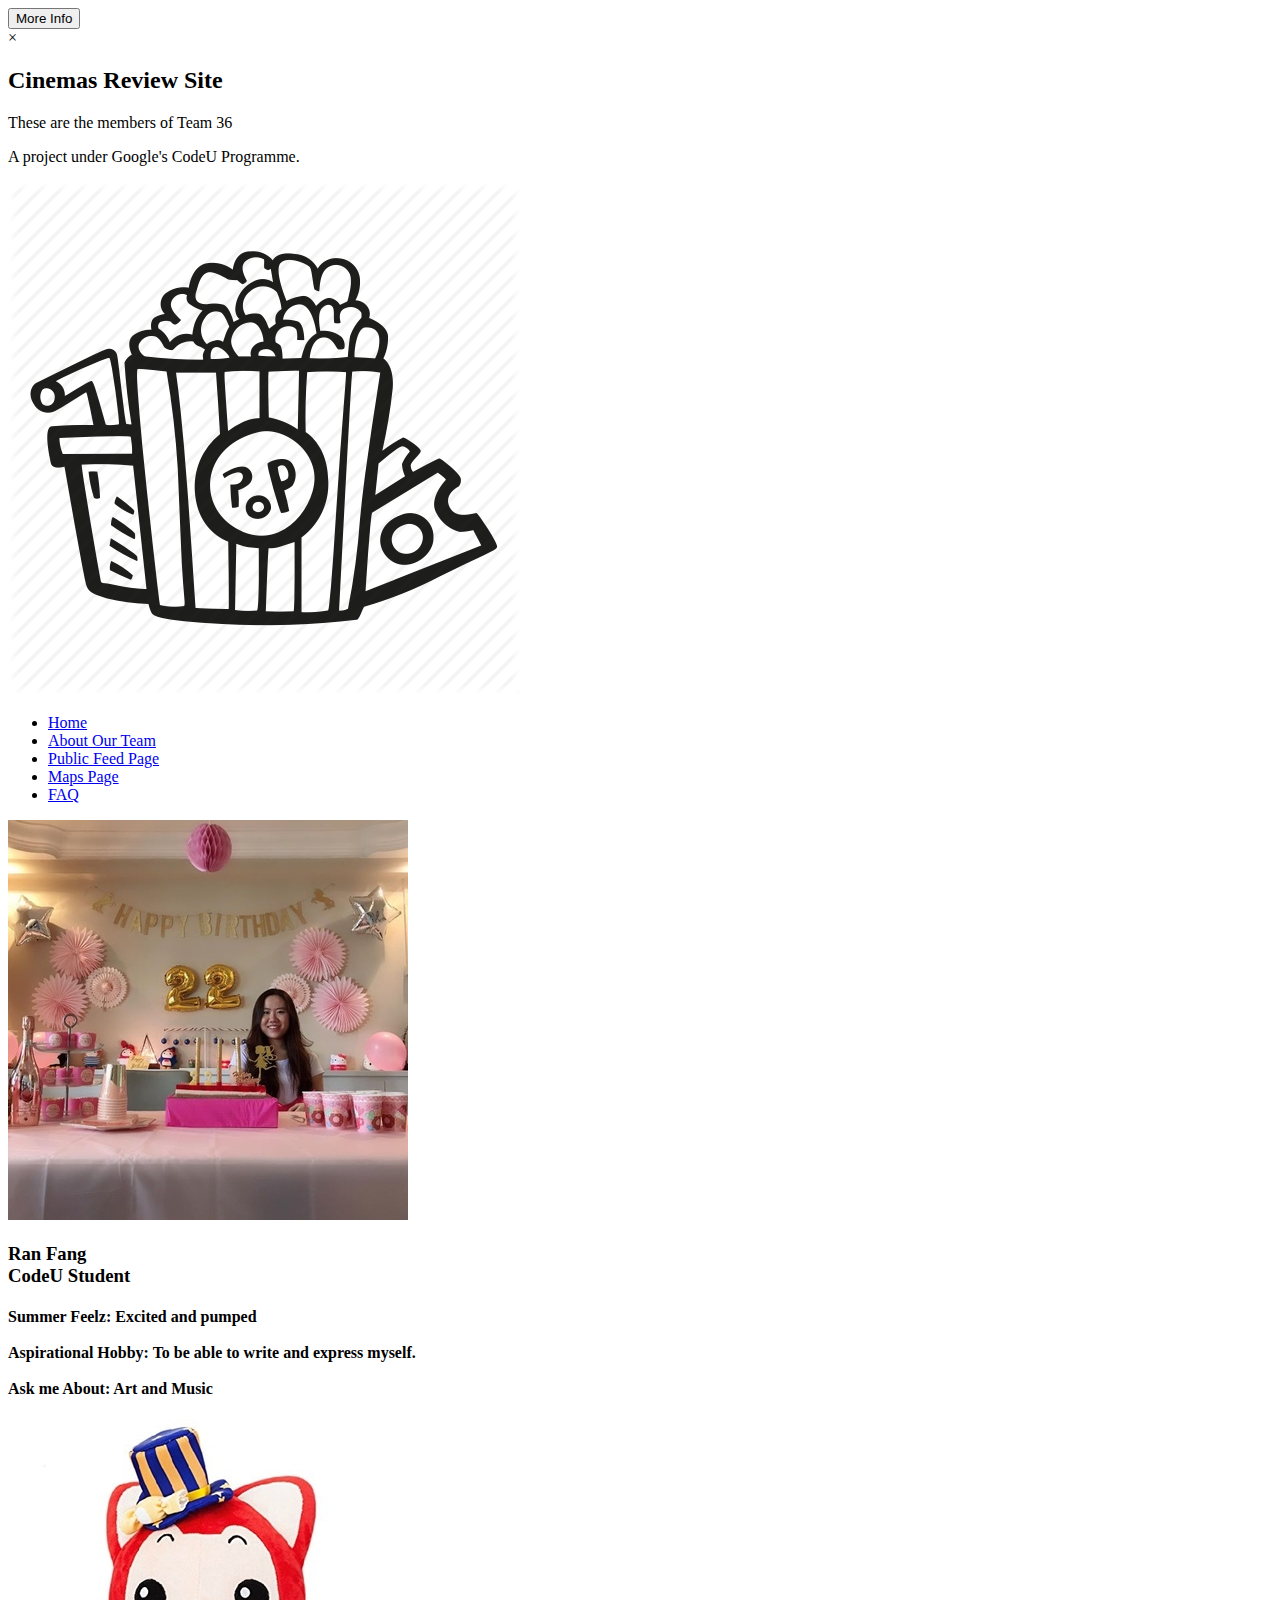
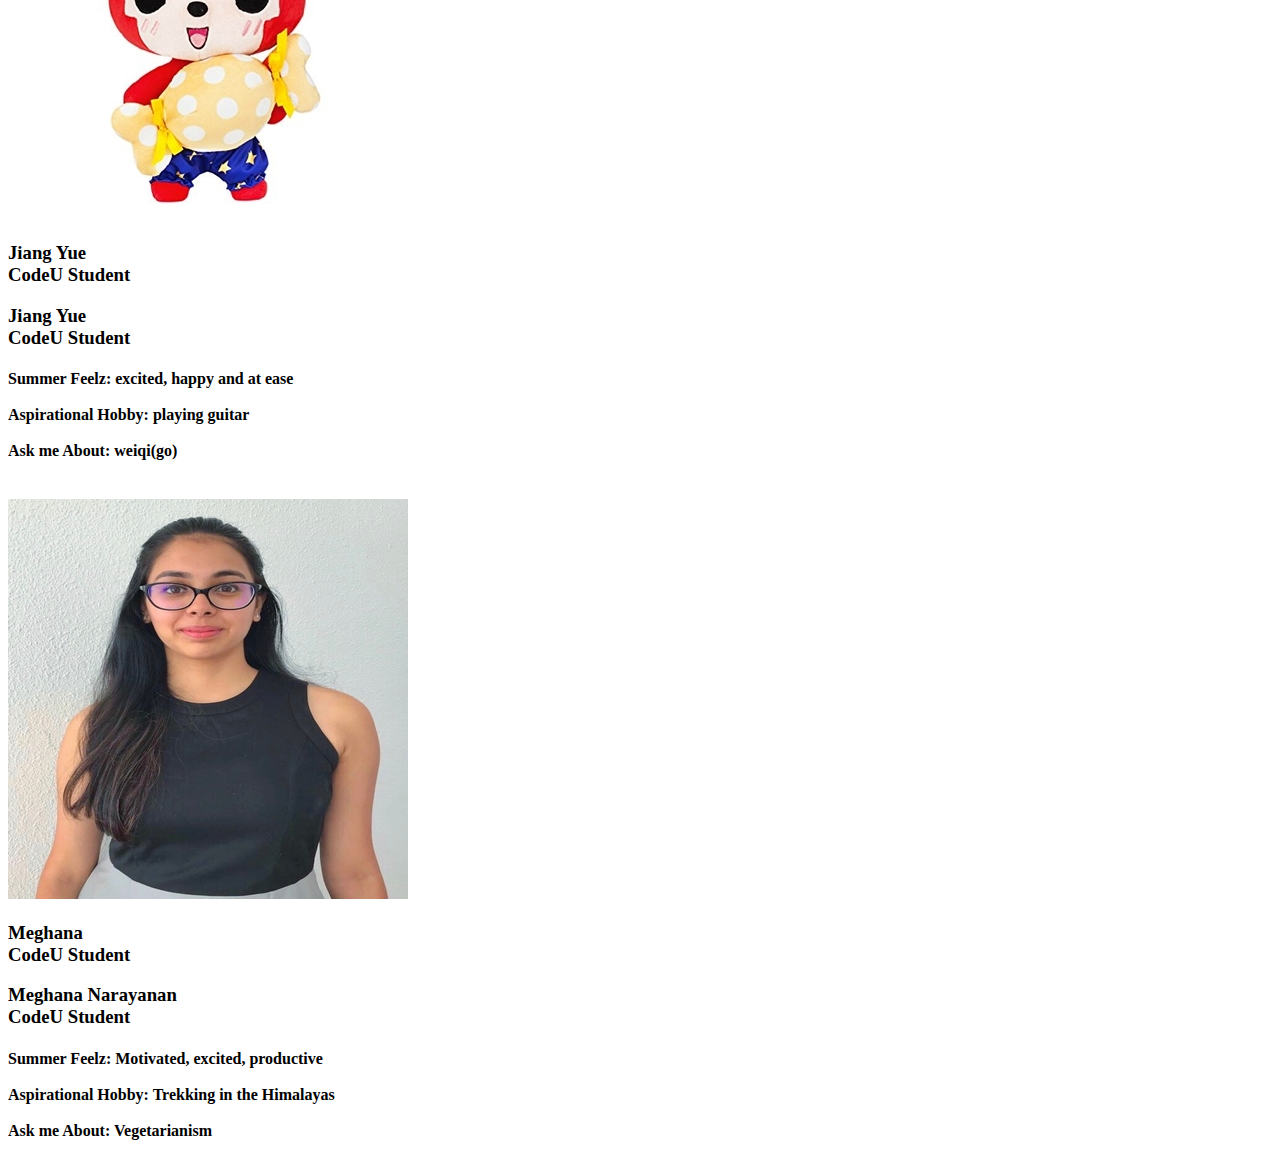
==== commit 25bb0666: "Merge pull request #57 from Reine0017/debug" ====
--- a/src/main/webapp/aboutus.html
+++ b/src/main/webapp/aboutus.html
@@ -5,7 +5,7 @@
 you may not use this file except in compliance with the License.
 You may obtain a copy of the License at
 
-    http://www.apache.org/licenses/LICENSE-2.0
+http://www.apache.org/licenses/LICENSE-2.0
 
 Unless required by applicable law or agreed to in writing, software
 distributed under the License is distributed on an "AS IS" BASIS,
@@ -15,6 +15,7 @@
 -->
 <!DOCTYPE html>
 <html>
+
 <head>
   <meta charset="UTF-8">
   <title>About Us</title>
@@ -27,6 +28,7 @@
   <script type="text/javascript" src="/js/swiper.min.js"></script>
   <script src="/js/navigation-loader.js"></script>
 </head>
+
 <body onload="addLoginOrLogoutLinkToNavigation();">
   <button id="myBtn">More Info</button>
   <div id="myModal" class="modal">
@@ -51,6 +53,7 @@
         <li><a href="/aboutus.html">About Our Team</a></li>
         <li><a href="/feed.html">Public Feed Page</a></li>
         <li><a href="/maps.html">Maps Page</a></li>
+        <li><a href="/faq.html">FAQ</a></li>
       </ul>
     </nav>
   </header>
@@ -111,7 +114,7 @@
         </div>
       </div>
     </div>
-    <!-- Add Pagination -->
+      <!-- Add Pagination -->
     <div class="swiper-pagination"></div>
   </div>
 
@@ -126,7 +129,7 @@
         stretch: 0,
         depth: 100,
         modifier: 1,
-        slideShadows : true,
+        slideShadows: true,
       },
       pagination: {
         el: '.swiper-pagination',
@@ -134,4 +137,5 @@
     });
   </script>
 </body>
+
 </html>
